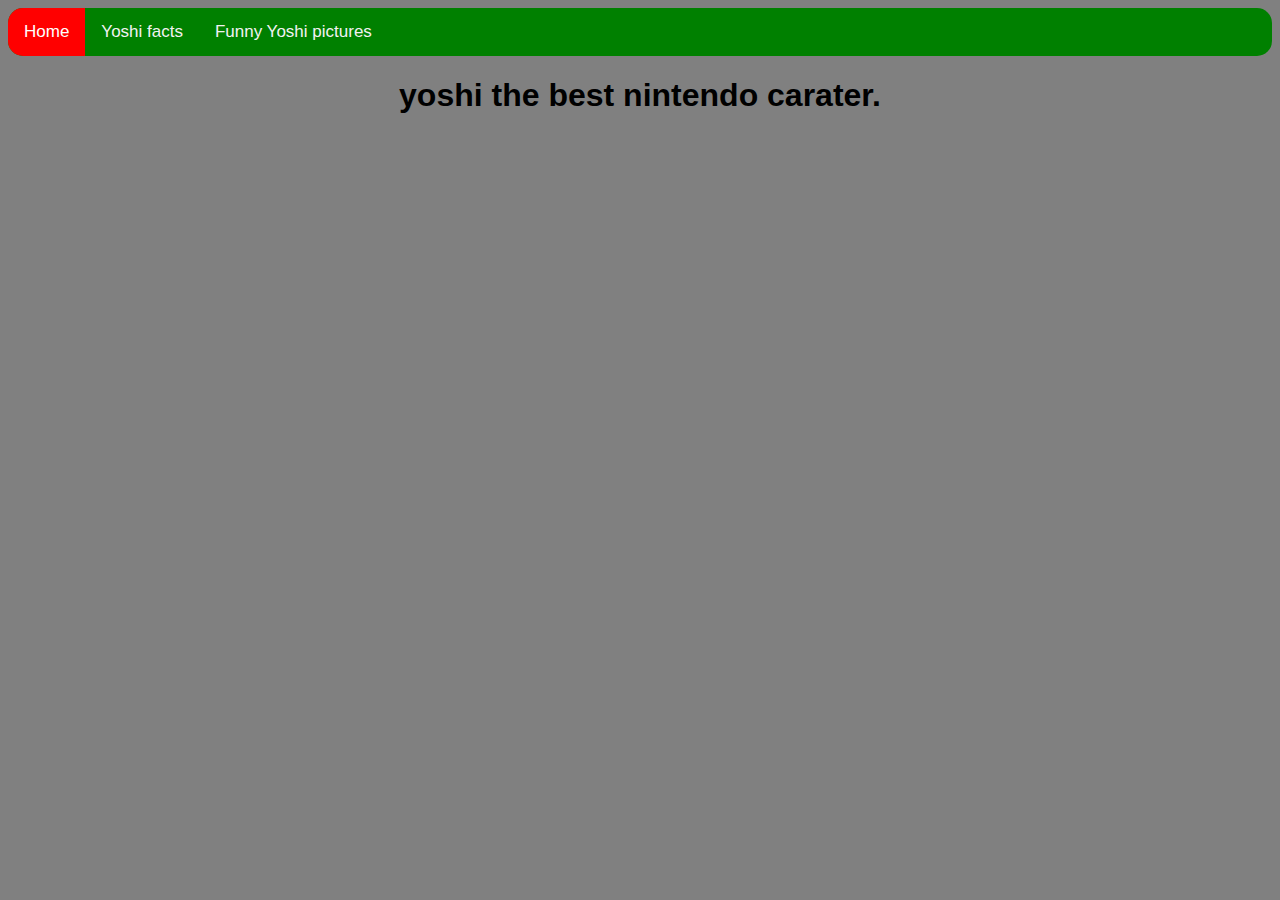
==== index.html @ 9527ae28 "Add files via upload" ====
<!DOCTYPE html>
<html lang="en">
<head>
    <meta charset="UTF-8">
    <meta name="viewport" content="width=device-width, initial-scale=1.0">
    <link rel="stylesheet" href="index.css">
    <title>yoshi the website</title>
</head>
<body>
<div class="topnav">
    <a class="active" href="index/index.html">Home</a>
    <a href="/yoshifacts/yoshifacts.html">Yoshi facts</a>
    <a href="/funnypic/yoshipic.html">Funny Yoshi pictures</a>
</div>
<h1 class="text1">yoshi the best nintendo carater.</h1>
</body>
</html>
---- index.css ----
body{
    background-color: gray;
    font-family: 'Segoe UI', Tahoma, Geneva, Verdana, sans-serif;
}
.topnav {
    background-color: green;
    overflow: hidden;
    border-radius: 15px;
  }
  
  .topnav a {
    float: left;
    color: #f2f2f2;
    text-align: center;
    padding: 14px 16px;
    text-decoration: none;
    font-size: 17px;
  }
  
  .topnav a:hover {
    background-color: #ddd;
    color: black;
  }
  
  .topnav a.active {
    background-color: red;
    color: white;
  }
  .text1{
    color: black;
    text-align: center;
  }
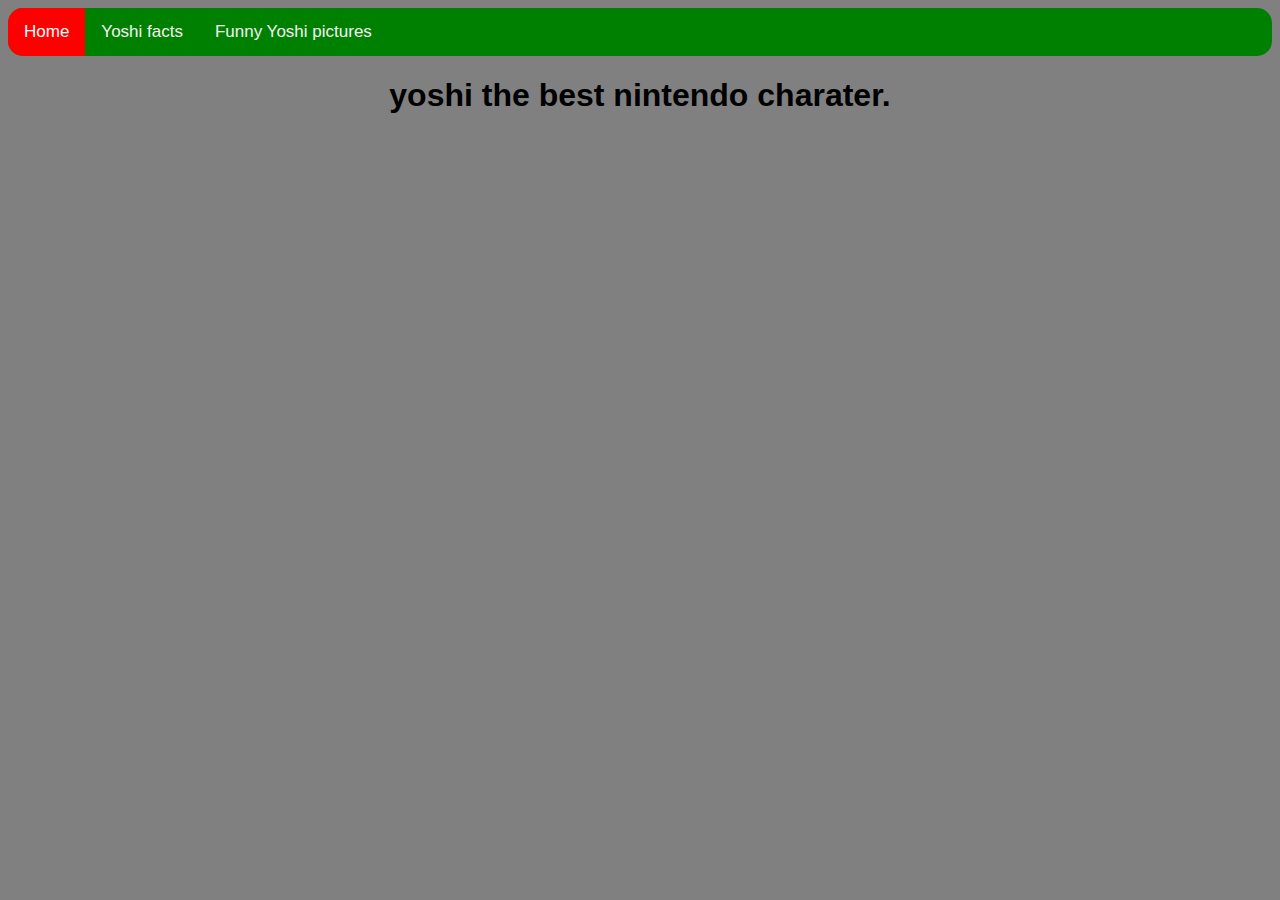
==== commit 7a1a0e1c: "Update index.html" ====
--- a/index.html
+++ b/index.html
@@ -8,10 +8,10 @@
 </head>
 <body>
 <div class="topnav">
-    <a class="active" href="index/index.html">Home</a>
+    <a class="active" href="index.html">Home</a>
     <a href="/yoshifacts/yoshifacts.html">Yoshi facts</a>
     <a href="/funnypic/yoshipic.html">Funny Yoshi pictures</a>
 </div>
-<h1 class="text1">yoshi the best nintendo carater.</h1>
+<h1 class="text1">yoshi the best nintendo charater.</h1>
 </body>
-</html>+</html>
